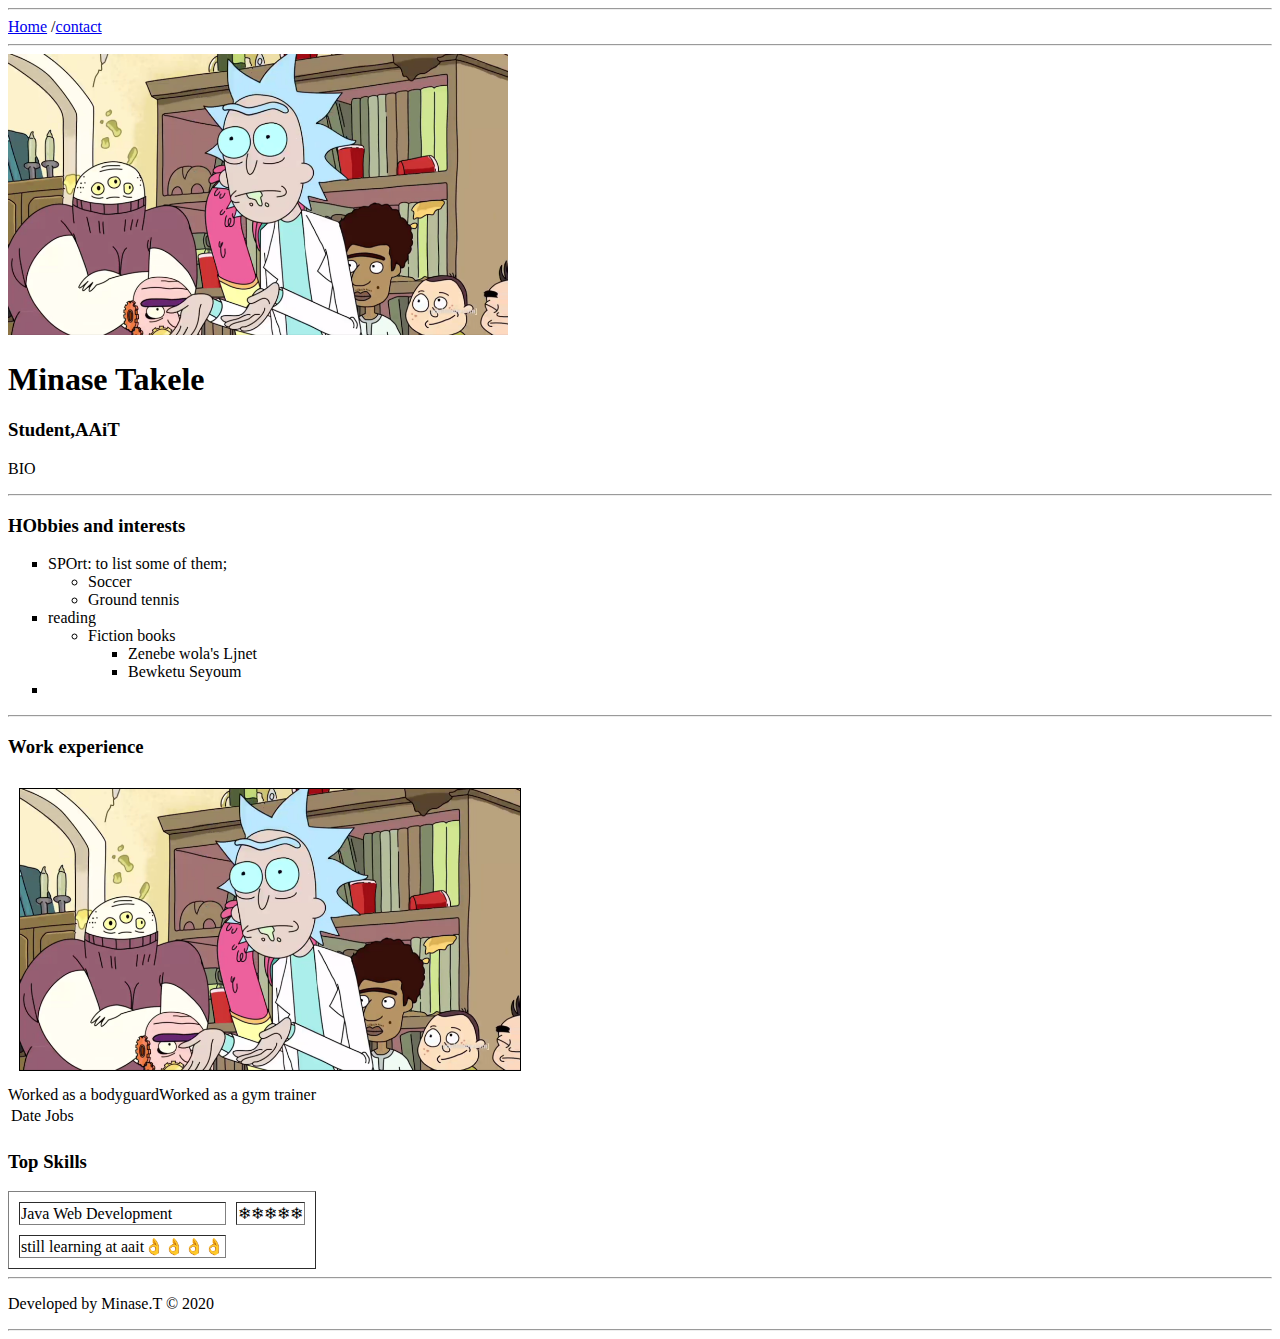
==== index.html @ 95b95dee "added info on assignment" ====
<!DOCTYPE html>
<html lang="en">
<head>
    <link rel="icon" type="image/x-icon" sizes="114*114" href="image/favicon.png">
  
    <title>minase takele</title>
</head>
<body>
<hr>
<a href="index.html">Home</a>
/<a href="contact.html">contact</a>

<hr>



    <table cellspacing="10">
        <tr>
        <td> <img src="./asset/images/Screenshot (10).png" width="500" border="1" alt="Rick and Morty"
            > </td>
        <td></td>
    </tr>
    <img src="./asset/images/Screenshot (10).png" width="500" alt="Rick and Morty"
    >
    <!--  -->
    <h1>Minase Takele</h1>
    <h3>Student,AAiT</h3>
    <p>BIO</p>
    <hr>
    <h3>HObbies and interests</h3>
<ul type="square">
    <li>SPOrt: to list some of them;
        <ul>
            <li>Soccer</li>
            <li>Ground tennis</li>
        </ul>
    </li>
    <li>reading
        <ul>
            <li>Fiction books
                <ul>
                    <li>Zenebe wola's Ljnet</li>
                    <li>Bewketu Seyoum</li>
                </ul>
            </li>

        </ul>
    </li>
    <li></li>
</ul>        

<hr>
<h3>Work experience</h3>
<table>
    <td>Date</td>
    <td>Jobs
        <tr>Worked as a bodyguard</tr>
        <tr>Worked as a gym trainer</tr>
    </td>
   

</table>
<h3>Top Skills</h3>
<!-- TABLE PART -->
<table cellspacing=10 border="1">
    <tr>
        <td>Java Web Development</td>
        <td>❄❄❄❄❄</td>
    </tr>
    <tr>
        <td>still learning at aait👌👌👌👌</td>
    </tr>
</table>
<hr>
<p>Developed by Minase.T &COPY; 2020</p>
<hr>

</body>

</html>
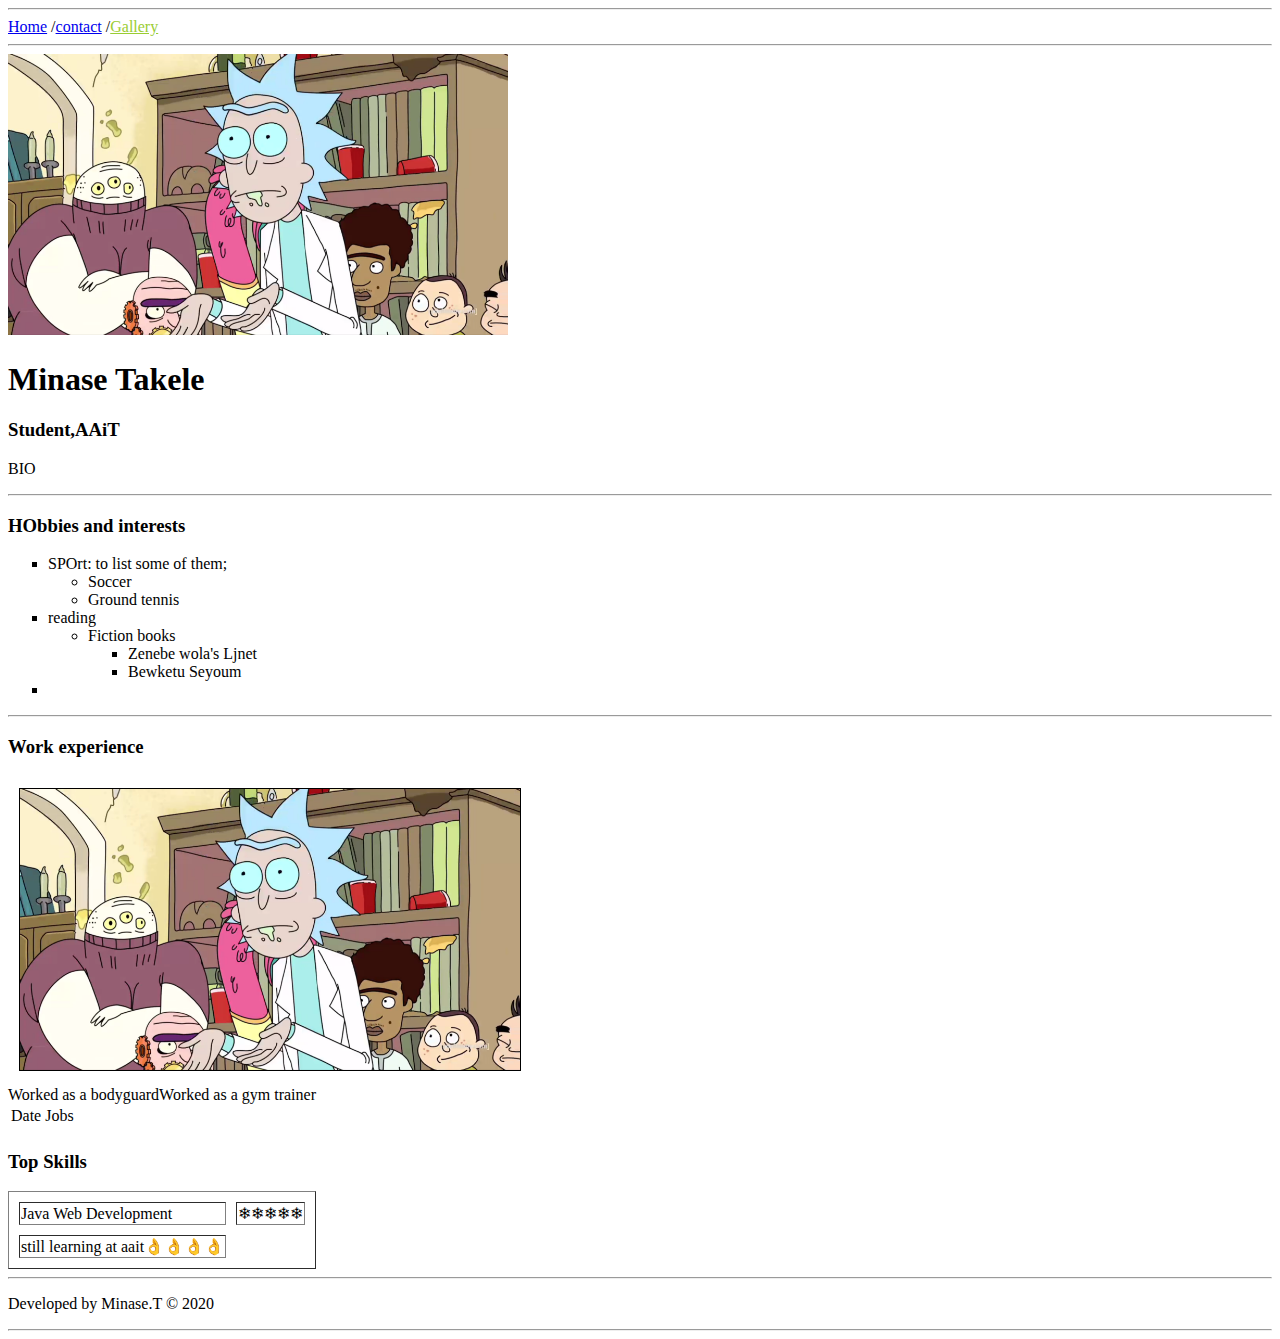
==== commit a29462e2: "added some answers to the exercise." ====
--- a/index.html
+++ b/index.html
@@ -4,12 +4,13 @@
 <head>
     <link rel="icon" type="image/x-icon" sizes="114*114" href="image/favicon.png">
   
-    <title>minase takele</title>
+    <title>Work-in-progress</title>
 </head>
 <body>
 <hr>
 <a href="index.html">Home</a>
 /<a href="contact.html">contact</a>
+/<a href="gallery.html" style="color:yellowgreen">Gallery</a>
 
 <hr>
 
